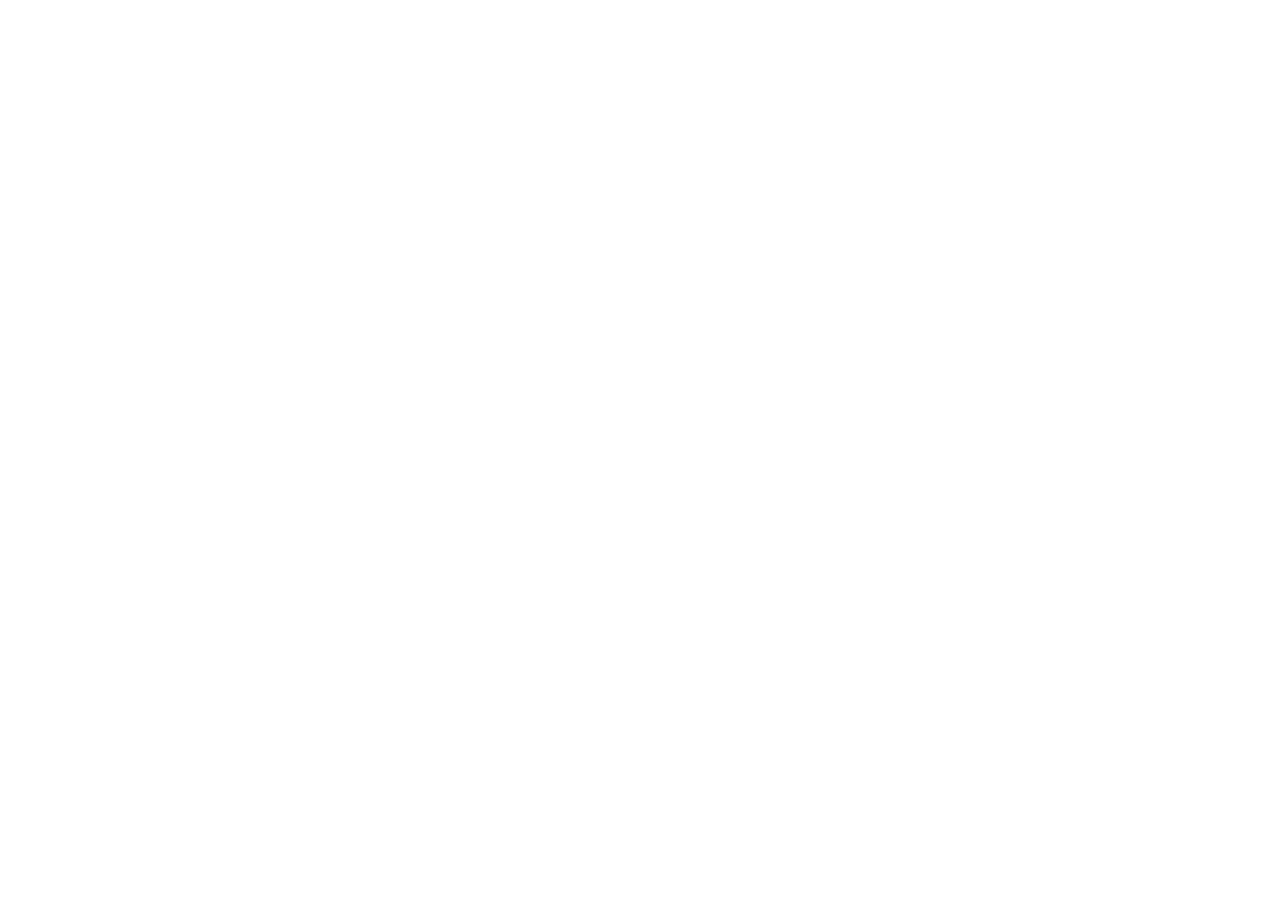
==== week 06/weather.html @ 503b7236 "Three files for my project created." ====
<!DOCTYPE html>
<html lang="en">
<head>
    <meta charset="UTF-8">
    <meta http-equiv="X-UA-Compatible" content="IE=edge">
    <meta name="viewport" content="width=device-width, initial-scale=1.0">
    <title>Weather App</title>
    <link rel="stylesheet" href="styles/weather.css">
</head>
<body>

    <script src="scripts/weather.js"></script>
</body>
</html>
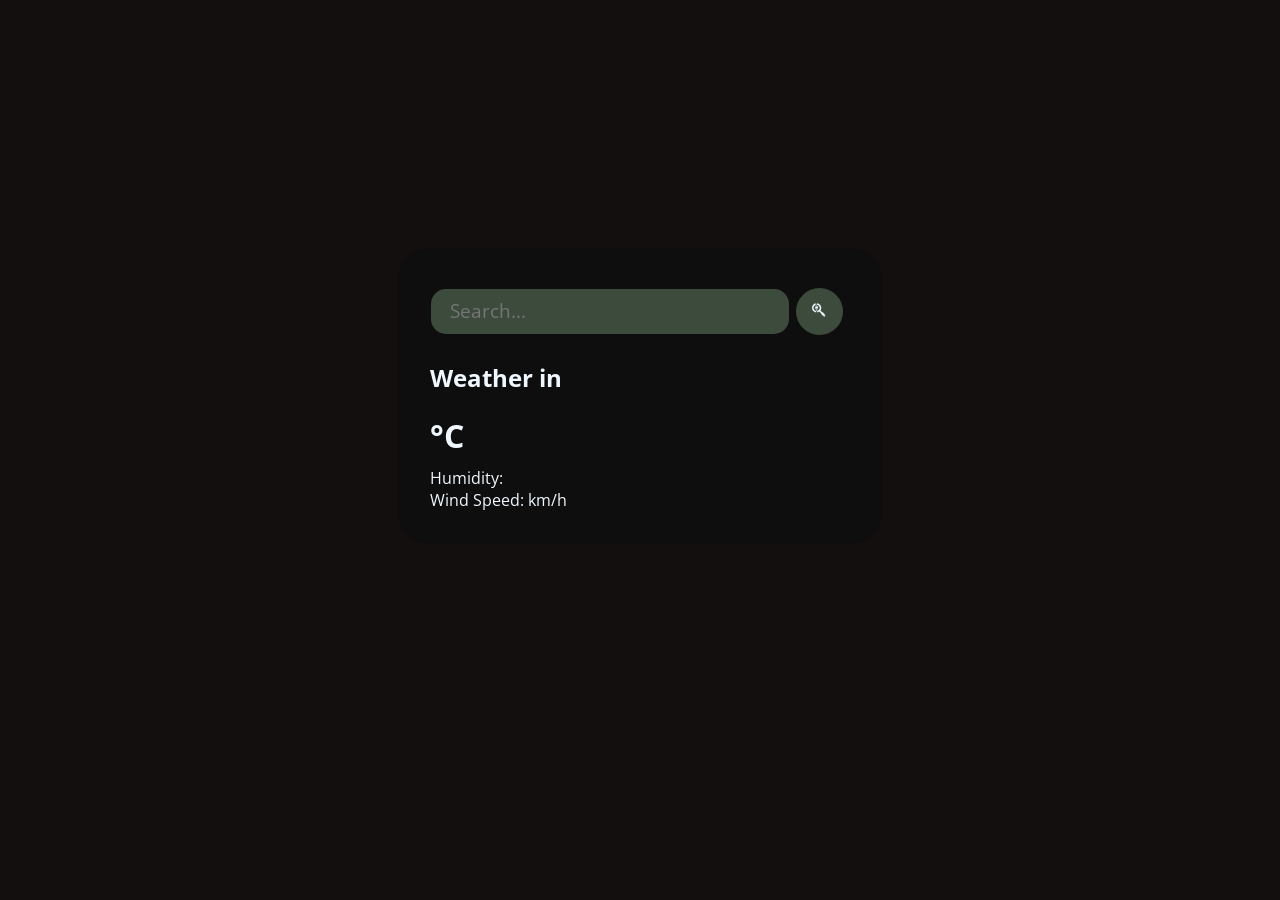
==== commit 52a890ca: "Finished with my project code files." ====
--- a/week 06/weather.html
+++ b/week 06/weather.html
@@ -5,10 +5,28 @@
     <meta http-equiv="X-UA-Compatible" content="IE=edge">
     <meta name="viewport" content="width=device-width, initial-scale=1.0">
     <title>Weather App</title>
+    <link rel="preconnect" href="https://fonts.googleapis.com">
+    <link rel="preconnect" href="https://fonts.gstatic.com" crossorigin>
+    <link href="https://fonts.googleapis.com/css2?family=Open+Sans&display=swap" rel="stylesheet">
     <link rel="stylesheet" href="styles/weather.css">
 </head>
 <body>
-
-    <script src="scripts/weather.js"></script>
+    <div class="card">
+        <div class="search">
+            <input type="text" class="search-bar" placeholder="Search...">
+            <button><svg stroke="currentColor" fill="currentColor" stroke-width="1.5" viewBox="0 0 460 512" height="1.3em" width="1em" xmlns="http://www.w3.org/2000/svg"><path d="M220.6 130.3l-67.2 28.2V43.2L98.7 233.5l54.7-24.2v130.3l67.2-209.3zm-83.2-96.7l-1.3 4.7-15.2 52.9C80.6 106.7 52 145.8 52 191.5c0 52.3 34.3 95.9 83.4 105.5v53.6C57.5 340.1 0 272.4 0 191.6c0-80.5 59.8-147.2 137.4-158zm311.4 447.2c-11.2 11.2-23.1 12.3-28.6 10.5-5.4-1.8-27.1-19.9-60.4-44.4-33.3-24.6-33.6-35.7-43-56.7-9.4-20.9-30.4-42.6-57.5-52.4l-9.7-14.7c-24.7 16.9-53 26.9-81.3 28.7l2.1-6.6 15.9-49.5c46.5-11.9 80.9-54 80.9-104.2 0-54.5-38.4-102.1-96-107.1V32.3C254.4 37.4 320 106.8 320 191.6c0 33.6-11.2 64.7-29 90.4l14.6 9.6c9.8 27.1 31.5 48 52.4 57.4s32.2 9.7 56.8 43c24.6 33.2 42.7 54.9 44.5 60.3s.7 17.3-10.5 28.5zm-9.9-17.9c0-4.4-3.6-8-8-8s-8 3.6-8 8 3.6 8 8 8 8-3.6 8-8z"></path></svg></button>
+        </div>
+        <div class="weather">
+            <h2 class="city">Weather in </h2>
+            <h1 class="temp">°C</h1>
+            <div class="flex"> 
+                <img src="http://openweathermap.org/img/wn/04n.png" alt="" class="icon">
+                <div class="description"></div>
+            </div>
+            <div class="humidity">Humidity: </div>
+            <div class="wind">Wind Speed: km/h</div>
+        </div>
+    </div>
+    <script src="scripts/weather.js" defer></script>
 </body>
 </html>
--- a/week 06/styles/weather.css
+++ b/week 06/styles/weather.css
@@ -0,0 +1,70 @@
+body {
+    display: flex;
+    justify-content: center;
+    align-items: center;
+    height: 88vh;
+    margin: 0;
+    font-family: 'Open Sans', sans-serif;
+    background: #130f0f;
+    background-image: url('https://source.unsplash.com/1600x900/?weather');
+}
+
+input.search-bar {
+    border: none;
+    outline: none;
+    padding: .5em 1em;
+    border-radius: 15px;
+    font-size: 19px;
+    font-family: inherit;
+    color: aliceblue;
+    background: #6d8d6d7c;
+    width: calc(100% - 100px);
+
+}
+
+button {
+    cursor: pointer;
+    margin: .5em;
+    border-radius: 50%;
+    border: none;
+    height: 47px;
+    width: 47px;
+    color: aliceblue;
+    outline: none;background: #6d8d6d7c;
+    transition: .2s ease-in;
+}
+
+button:hover {
+    background: #6d7d6d3c;
+}
+
+.description {
+    text-transform: capitalize;
+    margin-left: 8px;
+}
+
+.flex {
+    display: flex;
+    align-items: center;
+}
+
+h1.temp {
+    margin: 0;
+    margin-bottom: .3em;
+}
+
+.card {
+    background: #0f0e0ed0;
+    color: aliceblue;
+    padding: 2em;
+    border-radius: 30px;
+    width: 100%;
+    max-width: 420px;
+    margin: 0;
+}
+
+.search {
+    display: flex;
+    align-items: center;
+    justify-content: center;
+}
